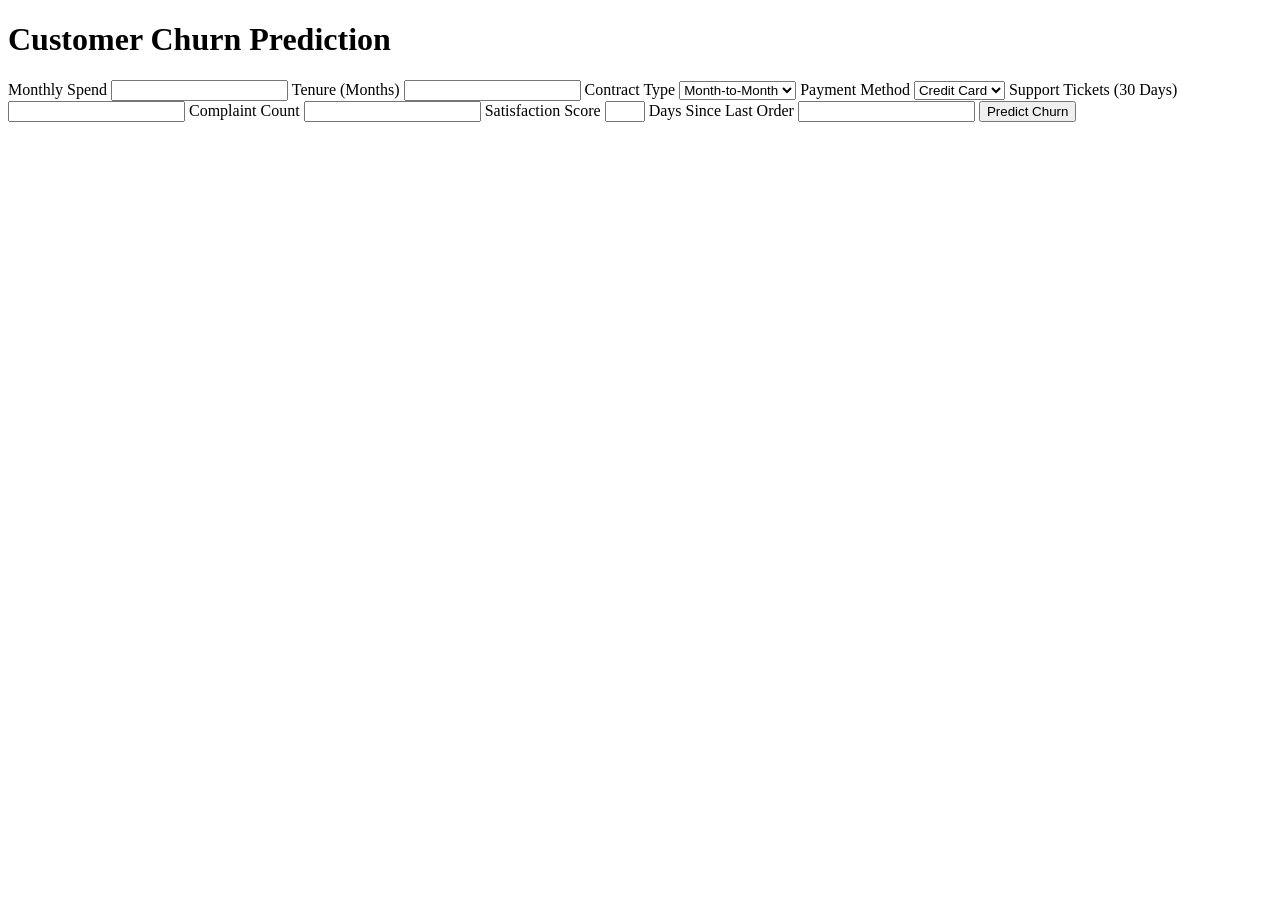
==== frontend/index.html @ 6453f4be "Initial commit" ====
<!DOCTYPE html>
<html lang="en">

<head>
    <meta charset="UTF-8">
    <meta name="viewport" content="width=device-width, initial-scale=1.0">
    <title>Customer Churn Prediction</title>

    <link rel="stylesheet" href="{{ url_for('static', filename='style.css') }}">
</head>

<body>

    <div class="container">

        <h1>Customer Churn Prediction</h1>

        <form action="/predict" method="POST">

            <label for="monthly_spend">Monthly Spend</label>
            <input type="number" id="monthly_spend" name="monthly_spend" required>

            <label for="tenure_months_x">Tenure (Months)</label>
            <input type="number" id="tenure_months_x" name="tenure_months_x" required>

            <label for="contract_type_x">Contract Type</label>
            <select id="contract_type_x" name="contract_type_x" required>
                <option value="month-to-month">Month-to-Month</option>
                <option value="annual">Annual</option>
                <option value="biennial">Biennial</option>
            </select>

            <label for="payment_method_x">Payment Method</label>
            <select id="payment_method_x" name="payment_method_x" required>
                <option value="credit_card">Credit Card</option>
                <option value="paypal">PayPal</option>
                <option value="ach">ACH</option>
                <option value="invoice">Invoice</option>
            </select>

            <label for="support_tickets_30d">Support Tickets (30 Days)</label>
            <input type="number" id="support_tickets_30d" name="support_tickets_30d" required>

            <label for="complaint_count">Complaint Count</label>
            <input type="number" id="complaint_count" name="complaint_count" required>

            <label for="satisfaction_score">Satisfaction Score</label>
            <input type="number" id="satisfaction_score" name="satisfaction_score" min="1" max="5" required>

            <label for="days_since_last_order">Days Since Last Order</label>
            <input type="number" id="days_since_last_order" name="days_since_last_order" required>

            <button type="submit">Predict Churn</button>

        </form>

    </div>

</body>

</html>
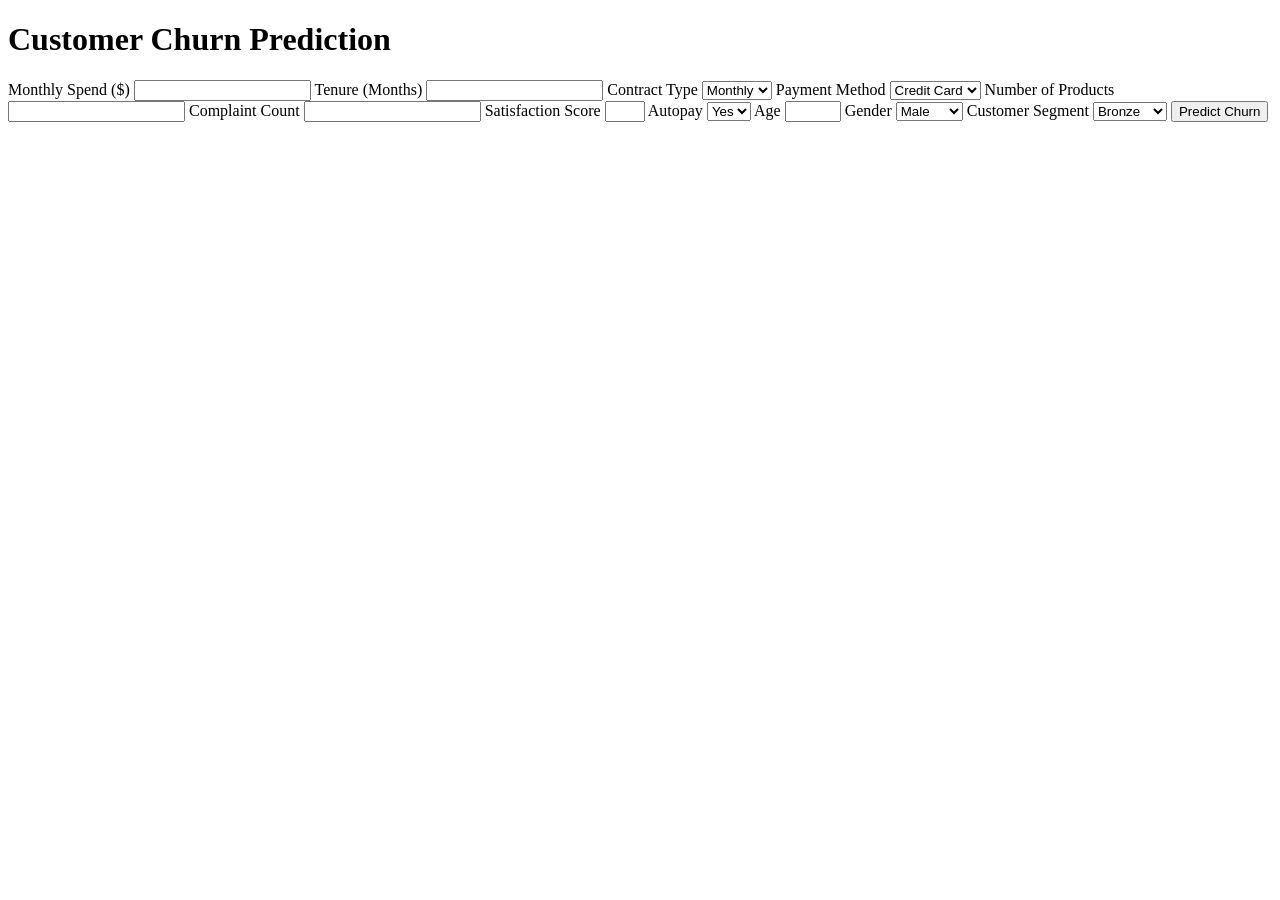
==== commit ea1e1a4e: "Refactor churn prediction pipeline and update Flask application" ====
--- a/frontend/index.html
+++ b/frontend/index.html
@@ -5,57 +5,75 @@
     <meta charset="UTF-8">
     <meta name="viewport" content="width=device-width, initial-scale=1.0">
     <title>Customer Churn Prediction</title>
-
     <link rel="stylesheet" href="{{ url_for('static', filename='style.css') }}">
 </head>
 
 <body>
 
-    <div class="container">
+<div class="container">
 
-        <h1>Customer Churn Prediction</h1>
+<h1>Customer Churn Prediction</h1>
 
-        <form action="/predict" method="POST">
+<form action="/predict" method="POST">
 
-            <label for="monthly_spend">Monthly Spend</label>
-            <input type="number" id="monthly_spend" name="monthly_spend" required>
+<label for="monthly_spend">Monthly Spend ($)</label>
+<input type="number" step="0.01" id="monthly_spend" name="monthly_spend" required>
 
-            <label for="tenure_months_x">Tenure (Months)</label>
-            <input type="number" id="tenure_months_x" name="tenure_months_x" required>
+<label for="tenure_months_x">Tenure (Months)</label>
+<input type="number" id="tenure_months_x" name="tenure_months_x" min="0" required>
 
-            <label for="contract_type_x">Contract Type</label>
-            <select id="contract_type_x" name="contract_type_x" required>
-                <option value="month-to-month">Month-to-Month</option>
-                <option value="annual">Annual</option>
-                <option value="biennial">Biennial</option>
-            </select>
+<label for="contract_type_x">Contract Type</label>
+<select id="contract_type_x" name="contract_type_x" required>
+    <option value="monthly">Monthly</option>
+    <option value="annual">Annual</option>
+    <option value="biennial">Biennial</option>
+</select>
 
-            <label for="payment_method_x">Payment Method</label>
-            <select id="payment_method_x" name="payment_method_x" required>
-                <option value="credit_card">Credit Card</option>
-                <option value="paypal">PayPal</option>
-                <option value="ach">ACH</option>
-                <option value="invoice">Invoice</option>
-            </select>
+<label for="payment_method_x">Payment Method</label>
+<select id="payment_method_x" name="payment_method_x" required>
+    <option value="credit_card">Credit Card</option>
+    <option value="paypal">PayPal</option>
+    <option value="ach">ACH</option>
+    <option value="invoice">Invoice</option>
+</select>
 
-            <label for="support_tickets_30d">Support Tickets (30 Days)</label>
-            <input type="number" id="support_tickets_30d" name="support_tickets_30d" required>
+<label for="num_products_owned">Number of Products</label>
+<input type="number" id="num_products_owned" name="num_products_owned" min="1" required>
 
-            <label for="complaint_count">Complaint Count</label>
-            <input type="number" id="complaint_count" name="complaint_count" required>
+<label for="complaint_count">Complaint Count</label>
+<input type="number" id="complaint_count" name="complaint_count" min="0" required>
 
-            <label for="satisfaction_score">Satisfaction Score</label>
-            <input type="number" id="satisfaction_score" name="satisfaction_score" min="1" max="5" required>
+<label for="satisfaction_score">Satisfaction Score</label>
+<input type="number" id="satisfaction_score" name="satisfaction_score" min="1" max="5" required>
 
-            <label for="days_since_last_order">Days Since Last Order</label>
-            <input type="number" id="days_since_last_order" name="days_since_last_order" required>
+<label for="autopay">Autopay</label>
+<select id="autopay" name="autopay" required>
+    <option value="1">Yes</option>
+    <option value="0">No</option>
+</select>
 
-            <button type="submit">Predict Churn</button>
+<label for="age">Age</label>
+<input type="number" id="age" name="age" min="18" max="100" required>
 
-        </form>
+<label for="gender">Gender</label>
+<select id="gender" name="gender" required>
+    <option value="M">Male</option>
+    <option value="F">Female</option>
+</select>
 
-    </div>
+<label for="segment">Customer Segment</label>
+<select id="segment" name="segment" required>
+    <option value="Bronze">Bronze</option>
+    <option value="Silver">Silver</option>
+    <option value="Gold">Gold</option>
+    <option value="Platinum">Platinum</option>
+</select>
+
+<button type="submit">Predict Churn</button>
+
+</form>
+
+</div>
 
 </body>
-
 </html>
